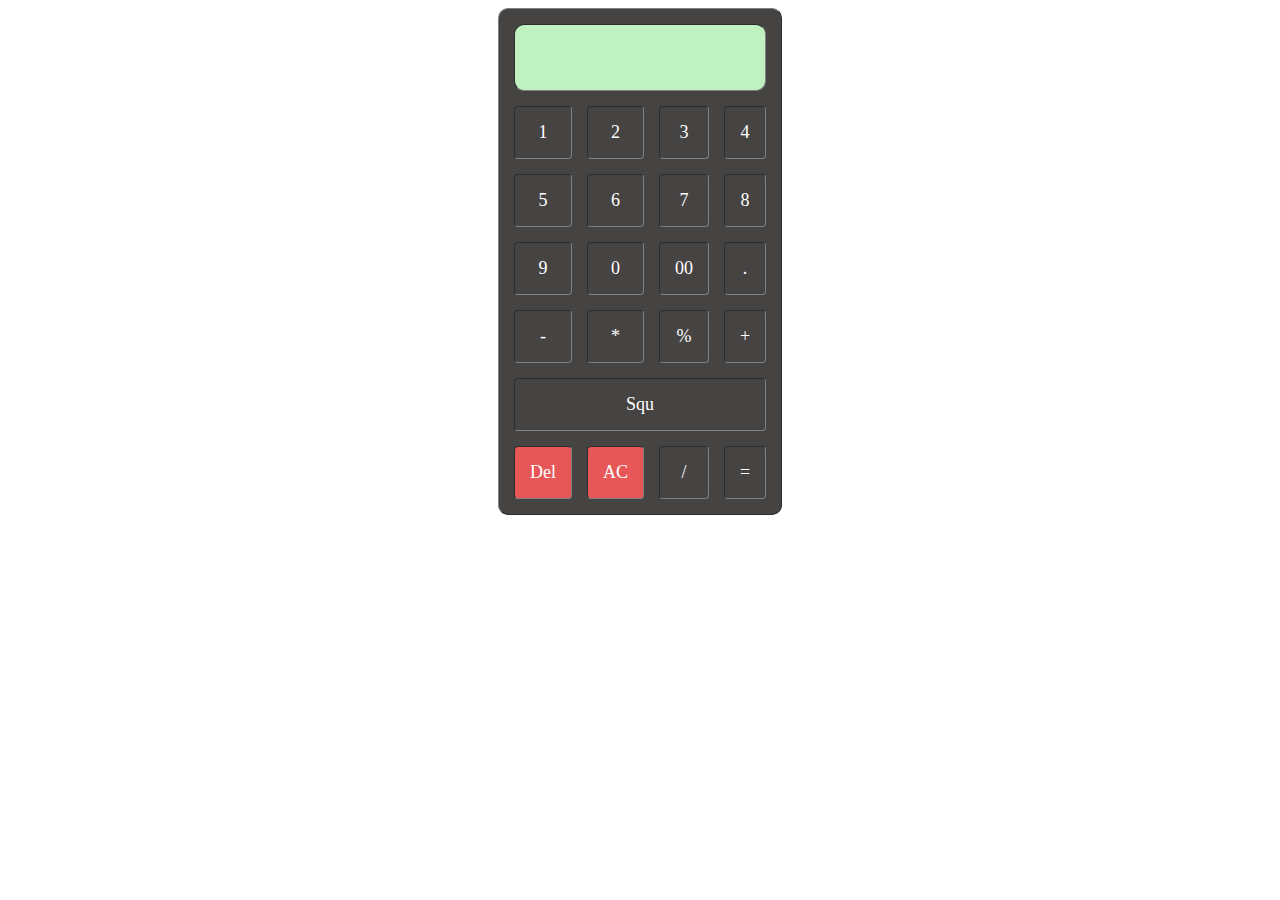
==== Calculator/cal.html @ 3b81ec2b "added online calculator" ====
<!DOCTYPE html>
<html lang="en">
<head>
    <meta charset="UTF-8">
    <meta name="viewport" content="width=device-width, initial-scale=1.0">
    <link rel="stylesheet" href="cal.css">
    <title>Document</title>
</head>
<body>
      <table class="calci" border="1" cellspacing="15px" cellpadding="15px" >
      <tr>
      <td id="display" colspan="4"></td>
      </tr>
      <tr>
        <td onclick="pressed('1')">1</td>
        <td onclick="pressed('2')">2</td>
        <td onclick="pressed('3')">3</td>
        <td onclick="pressed('4')">4</td>
      </tr>
      <tr>
        <td onclick="pressed('5')">5</td>
        <td onclick="pressed('6')">6</td>
        <td onclick="pressed('7')">7</td>
        <td onclick="pressed('8')">8</td>
      </tr>
      <tr>
        <td onclick="pressed('9')">9</td>
        <td onclick="pressed('0')">0</td>
        <td onclick="pressed('00')">00</td>
        <td onclick="pressed('.')">.</td>
      </tr>
      <tr>
        <td onclick="pressed('-')">-</td>
        <td onclick="pressed('*')">*</td>
        <td onclick="pressed('%')">%</td>
        <td onclick="pressed('+')">+</td>
        </tr>
      <tr><td onclick="sql()" colspan="4">Squ</td></tr>
      <tr>
        <td id="del1" onclick="del()">Del</td>
        <td  id="del1" onclick="clearr()">AC</td>
        <td onclick="pressed('/')">/</td>
        <td onclick="equall()">=</td>
      </tr>
      

    </table>


    <script src="cal.js"></script>
</body>
</html>
---- Calculator/cal.css ----
.calci{
    border-radius: 10px;
    background-color: rgb(70, 67, 67);
    margin: auto;
}
#display{
    height: 35px;
    border-radius: 10px;
    background-color: rgb(192, 241, 192);
    color: black;
    font-size: 20px;
    font-weight: bold;
}

td{
 font-size: 18px;
 text-align: center;
 border-radius: 4px;
 color: white;
 cursor: pointer;
}
#del1{
    background-color: rgb(232, 87, 87);
    cursor: pointer;
 
}
#del1:hover{
    box-shadow: 2px 4px 12px white;
}
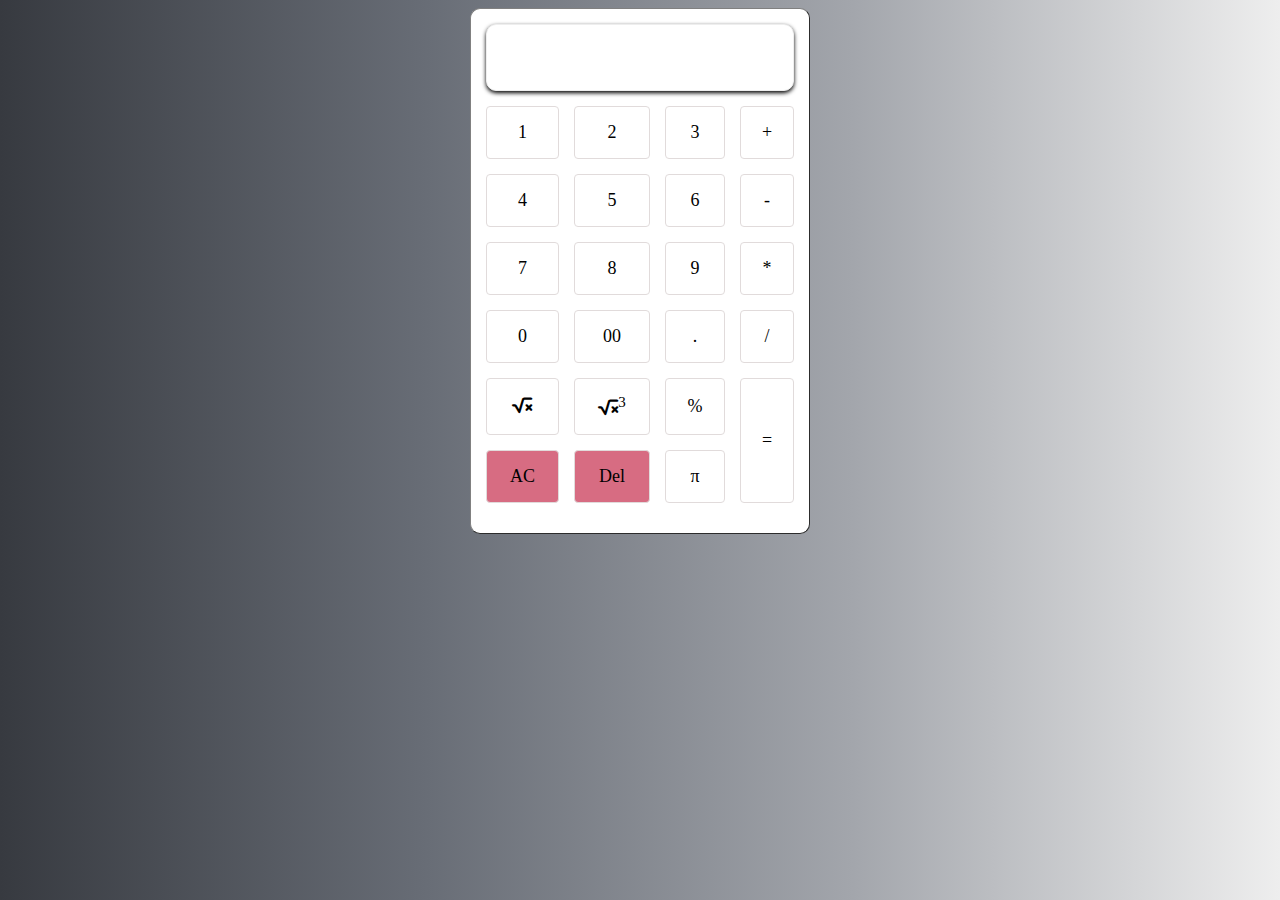
==== commit 096a3e3c: "added" ====
--- a/Calculator/cal.html
+++ b/Calculator/cal.html
@@ -3,11 +3,12 @@
 <head>
     <meta charset="UTF-8">
     <meta name="viewport" content="width=device-width, initial-scale=1.0">
+    <link rel="stylesheet" href="https://cdnjs.cloudflare.com/ajax/libs/font-awesome/6.7.2/css/all.min.css" integrity="sha512-Evv84Mr4kqVGRNSgIGL/F/aIDqQb7xQ2vcrdIwxfjThSH8CSR7PBEakCr51Ck+w+/U6swU2Im1vVX0SVk9ABhg==" crossorigin="anonymous" referrerpolicy="no-referrer" />
     <link rel="stylesheet" href="cal.css">
     <title>Document</title>
 </head>
 <body>
-      <table class="calci" border="1" cellspacing="15px" cellpadding="15px" >
+      <table class="calci" border="1" cellspacing="15px" cellpadding="15px">
       <tr>
       <td id="display" colspan="4"></td>
       </tr>
@@ -15,35 +16,40 @@
         <td onclick="pressed('1')">1</td>
         <td onclick="pressed('2')">2</td>
         <td onclick="pressed('3')">3</td>
-        <td onclick="pressed('4')">4</td>
+        <td onclick="pressed('+')">+</td>
       </tr>
       <tr>
+        <td onclick="pressed('4')">4</td>
         <td onclick="pressed('5')">5</td>
         <td onclick="pressed('6')">6</td>
+        <td onclick="pressed('-')">-</td>
+      </tr>
+      <tr>
         <td onclick="pressed('7')">7</td>
         <td onclick="pressed('8')">8</td>
+        <td onclick="pressed('9')">9</td>
+        <td onclick="pressed('*')">*</td>
       </tr>
       <tr>
-        <td onclick="pressed('9')">9</td>
         <td onclick="pressed('0')">0</td>
         <td onclick="pressed('00')">00</td>
         <td onclick="pressed('.')">.</td>
+        <td onclick="pressed('/')">/</td>
       </tr>
       <tr>
-        <td onclick="pressed('-')">-</td>
-        <td onclick="pressed('*')">*</td>
+        <td onclick="sql()"><i class="fa-solid fa-square-root-variable"></i></td>
+        <td onclick="cube()"><i class="fas fa-square-root-alt"></i><sup>3</sup></td>
         <td onclick="pressed('%')">%</td>
-        <td onclick="pressed('+')">+</td>
-        </tr>
-      <tr><td onclick="sql()" colspan="4">Squ</td></tr>
+        <td onclick="equall()" rowspan="2">=</td>
+        
+      </tr>
       <tr>
+        <td  id="del1" onclick="clearr()">AC</td>
         <td id="del1" onclick="del()">Del</td>
-        <td  id="del1" onclick="clearr()">AC</td>
-        <td onclick="pressed('/')">/</td>
-        <td onclick="equall()">=</td>
-      </tr>
-      
-
+        <td onclick="presses('Math.PI')">π</td>
+        
+        
+      <tr>
     </table>
 
 
--- a/Calculator/cal.css
+++ b/Calculator/cal.css
@@ -1,27 +1,37 @@
 
+body{
+    background: linear-gradient(to right,#373A40,#686D76,#a3a6ac,#EEEEEE);
+}
 .calci{
     border-radius: 10px;
-    background-color: rgb(70, 67, 67);
+    background-color:white;
     margin: auto;
+    width:340px;
+    
 }
 #display{
     height: 35px;
     border-radius: 10px;
-    background-color: rgb(192, 241, 192);
+    background-color: white;
     color: black;
     font-size: 20px;
     font-weight: bold;
+    border: 1px solid #EEEEEE;
+    box-shadow: 0px 2px 4px;
 }
 
 td{
  font-size: 18px;
  text-align: center;
  border-radius: 4px;
- color: white;
+ color: black;
  cursor: pointer;
+ border: 1px solid #e1dbdb;
+ box-shadow: 0px 1px 3px white;
+ 
 }
 #del1{
-    background-color: rgb(232, 87, 87);
+    background-color: #D76C82;
     cursor: pointer;
  
 }
